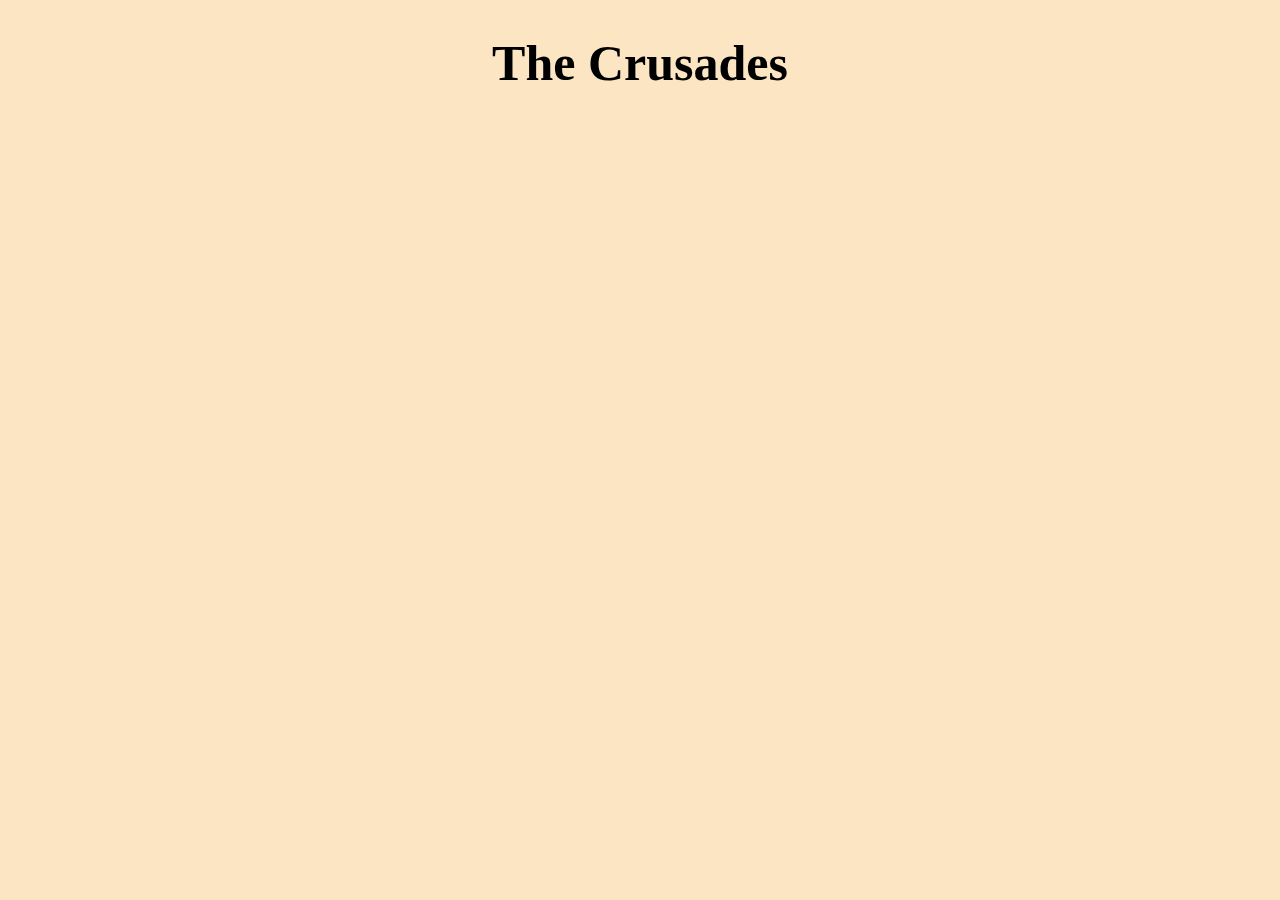
==== index.html @ 840e0791 "README, basic index and style" ====
<!DOCTYPE html>
<html lang="en" dir="ltr">
  <head>
    <meta charset="utf-8">
    <title>The Crusades</title>
    <link rel="stylesheet" type="text/css" href="style.css">
  </head>
  <body>
    <div class="header">
      <h1>The Crusades</h1>
    </div>
  </body>
</html>
---- style.css ----
body{
  background-color:#fbe5c3;
}

.header{
  text-align:center;
}

.header h1{
  font-size: 50px;
}
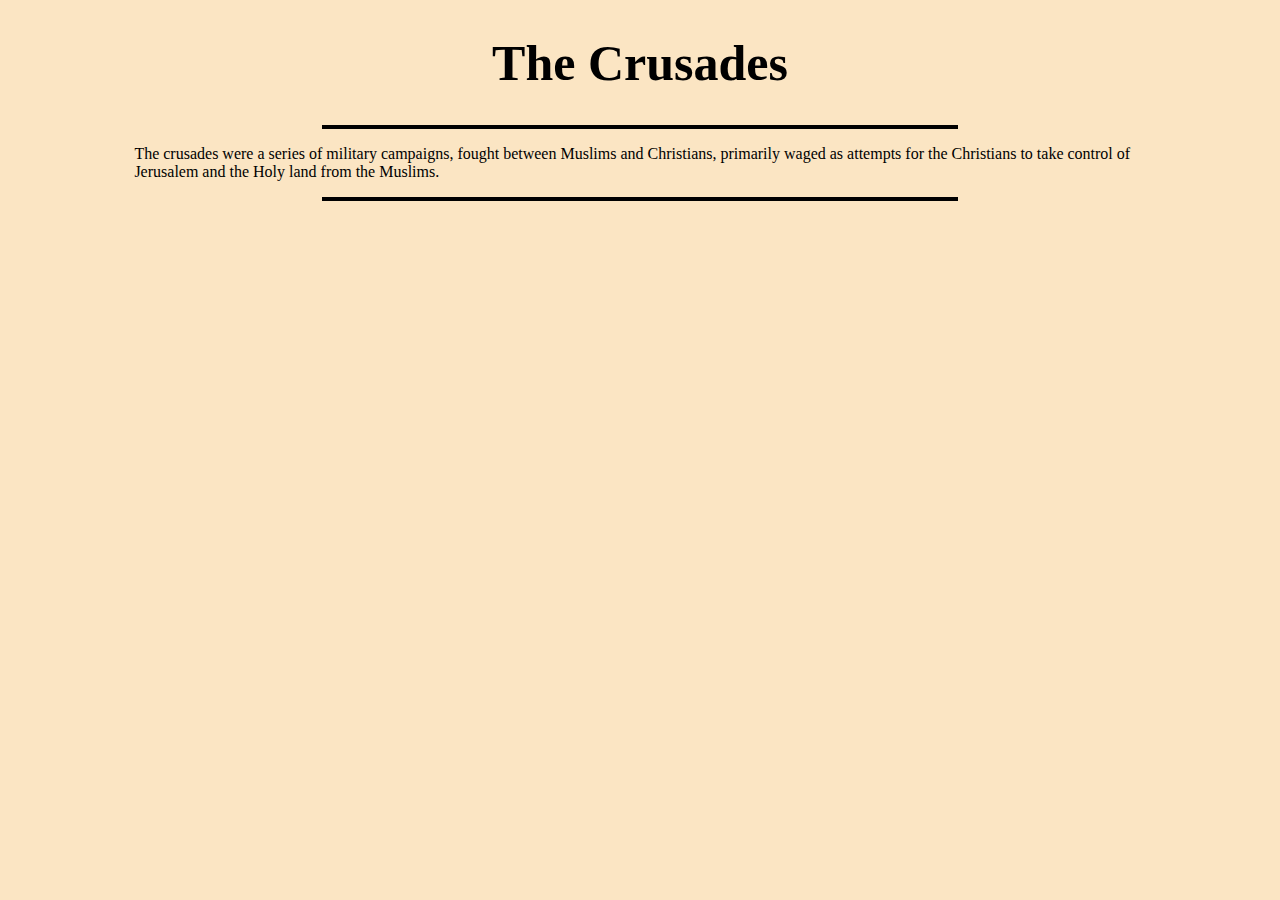
==== commit 25a3a7a0: "more divs, basic overview" ====
--- a/index.html
+++ b/index.html
@@ -9,5 +9,13 @@
     <div class="header">
       <h1>The Crusades</h1>
     </div>
+    <hr>
+    <div class="content">
+      <p>The crusades were a series of military campaigns, fought between Muslims and Christians, primarily waged as attempts for the Christians to take control of Jerusalem and the Holy land from the Muslims.</p>
+    </div>
+    <hr>
+    <div class="footer">
+
+    </div>
   </body>
 </html>
--- a/style.css
+++ b/style.css
@@ -9,3 +9,16 @@
 .header h1{
   font-size: 50px;
 }
+
+.content{
+  width:80%;
+  padding-left:10%;
+}
+
+hr{
+  color:black;
+  background-color:black;
+  border:solid;
+  border-width:2px;
+  width:50%;
+}
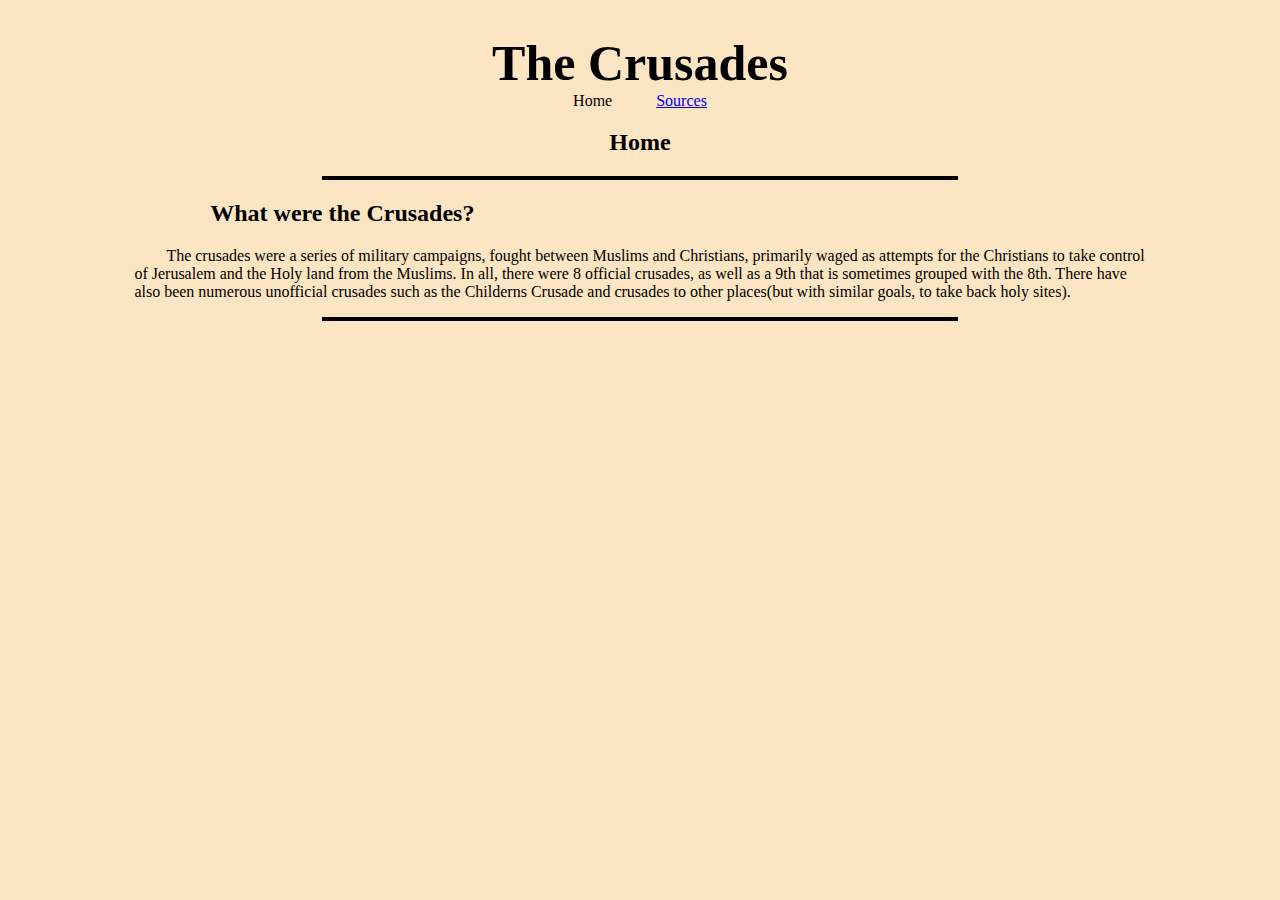
==== commit e16f2cb2: "add more content to index, create citations page" ====
--- a/index.html
+++ b/index.html
@@ -2,16 +2,22 @@
 <html lang="en" dir="ltr">
   <head>
     <meta charset="utf-8">
-    <title>The Crusades</title>
+    <title>The Crusades | Home</title>
     <link rel="stylesheet" type="text/css" href="style.css">
   </head>
   <body>
     <div class="header">
       <h1>The Crusades</h1>
+      <ul>
+        <li><a class="current-page" href="index.html">Home</li>
+        <li><a href="sources.html">Sources</a></li>
+      </ul>
+      <h2>Home</h2>
     </div>
     <hr>
     <div class="content">
-      <p>The crusades were a series of military campaigns, fought between Muslims and Christians, primarily waged as attempts for the Christians to take control of Jerusalem and the Holy land from the Muslims.</p>
+      <h2>What were the Crusades?</h2>
+      <p>The crusades were a series of military campaigns, fought between Muslims and Christians, primarily waged as attempts for the Christians to take control of Jerusalem and the Holy land from the Muslims.  In all, there were 8 official crusades, as well as a 9th that is sometimes grouped with the 8th.  There have also been numerous unofficial crusades such as the Childerns Crusade and crusades to other places(but with similar goals, to take back holy sites).</p>
     </div>
     <hr>
     <div class="footer">
--- a/style.css
+++ b/style.css
@@ -8,11 +8,32 @@
 
 .header h1{
   font-size: 50px;
+  margin-bottom:0px;
+}
+
+.header ul{
+  list-style-type:none;
+  margin:0px;
+  padding:0px;
+}
+
+.current-page{
+  color:black;
+  text-decoration:none;
+}
+
+.header li{
+  display:inline-block;
+  margin:0px 20px;
 }
 
 .content{
   width:80%;
   padding-left:10%;
+}
+
+.content h2{
+  padding-left:7.5%;
 }
 
 hr{
@@ -22,3 +43,12 @@
   border-width:2px;
   width:50%;
 }
+
+.content p{
+  text-indent:2em;
+}
+
+.citation p{
+  text-indent:-2em;
+  margin-left:2em;
+}
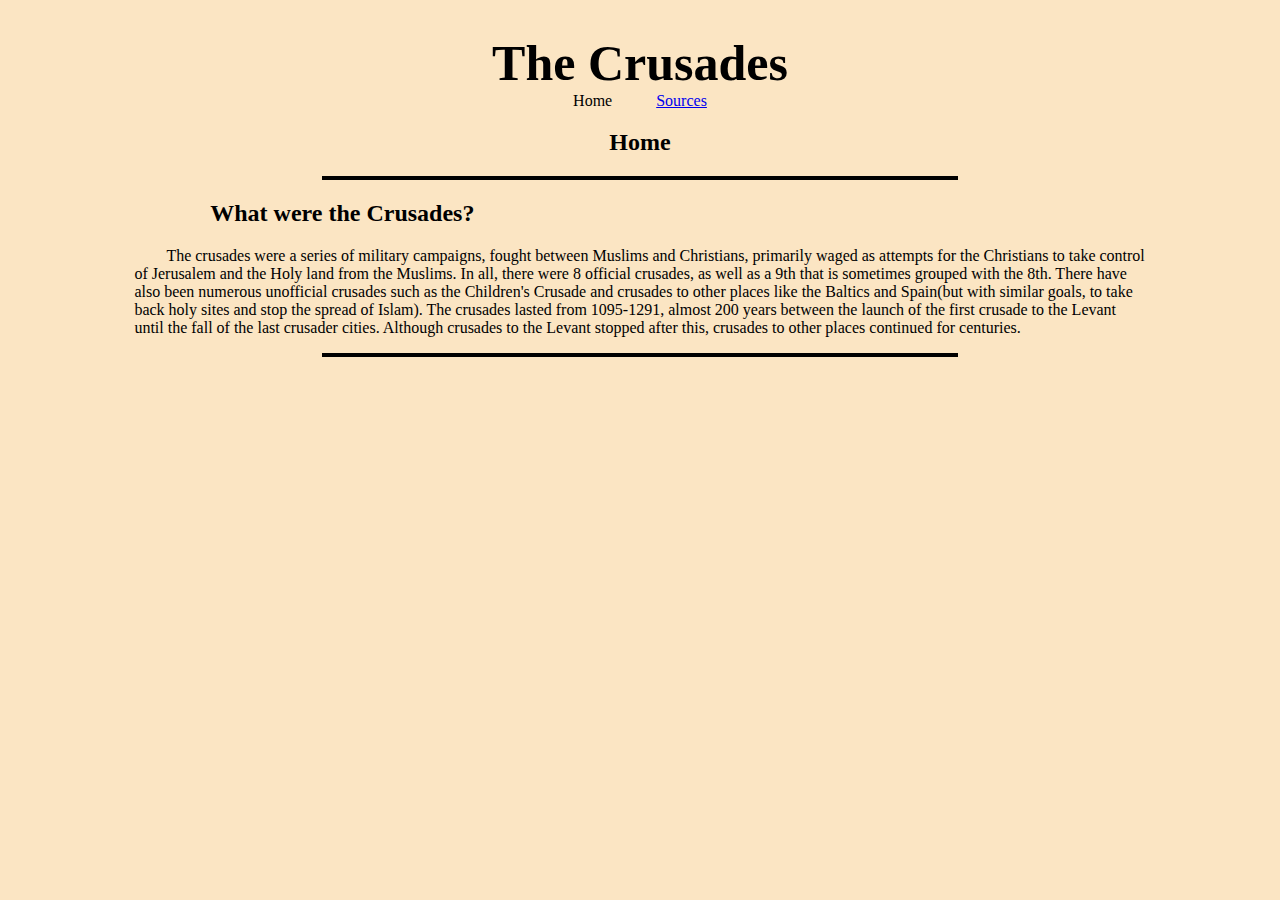
==== commit 5ee53e59: "add more information on the crusades" ====
--- a/index.html
+++ b/index.html
@@ -17,7 +17,11 @@
     <hr>
     <div class="content">
       <h2>What were the Crusades?</h2>
-      <p>The crusades were a series of military campaigns, fought between Muslims and Christians, primarily waged as attempts for the Christians to take control of Jerusalem and the Holy land from the Muslims.  In all, there were 8 official crusades, as well as a 9th that is sometimes grouped with the 8th.  There have also been numerous unofficial crusades such as the Childerns Crusade and crusades to other places(but with similar goals, to take back holy sites).</p>
+      <p>The crusades were a series of military campaigns, fought between Muslims and Christians, primarily waged as attempts for the Christians to take control of Jerusalem and the Holy land from the Muslims.
+        In all, there were 8 official crusades, as well as a 9th that is sometimes grouped with the 8th.
+        There have also been numerous unofficial crusades such as the Children's Crusade and crusades to other places like the Baltics and Spain(but with similar goals, to take back holy sites and stop the spread of Islam).
+        The crusades lasted from 1095-1291, almost 200 years between the launch of the first crusade to the Levant until the fall of the last crusader cities.
+        Although crusades to the Levant stopped after this, crusades to other places continued for centuries. </p>
     </div>
     <hr>
     <div class="footer">
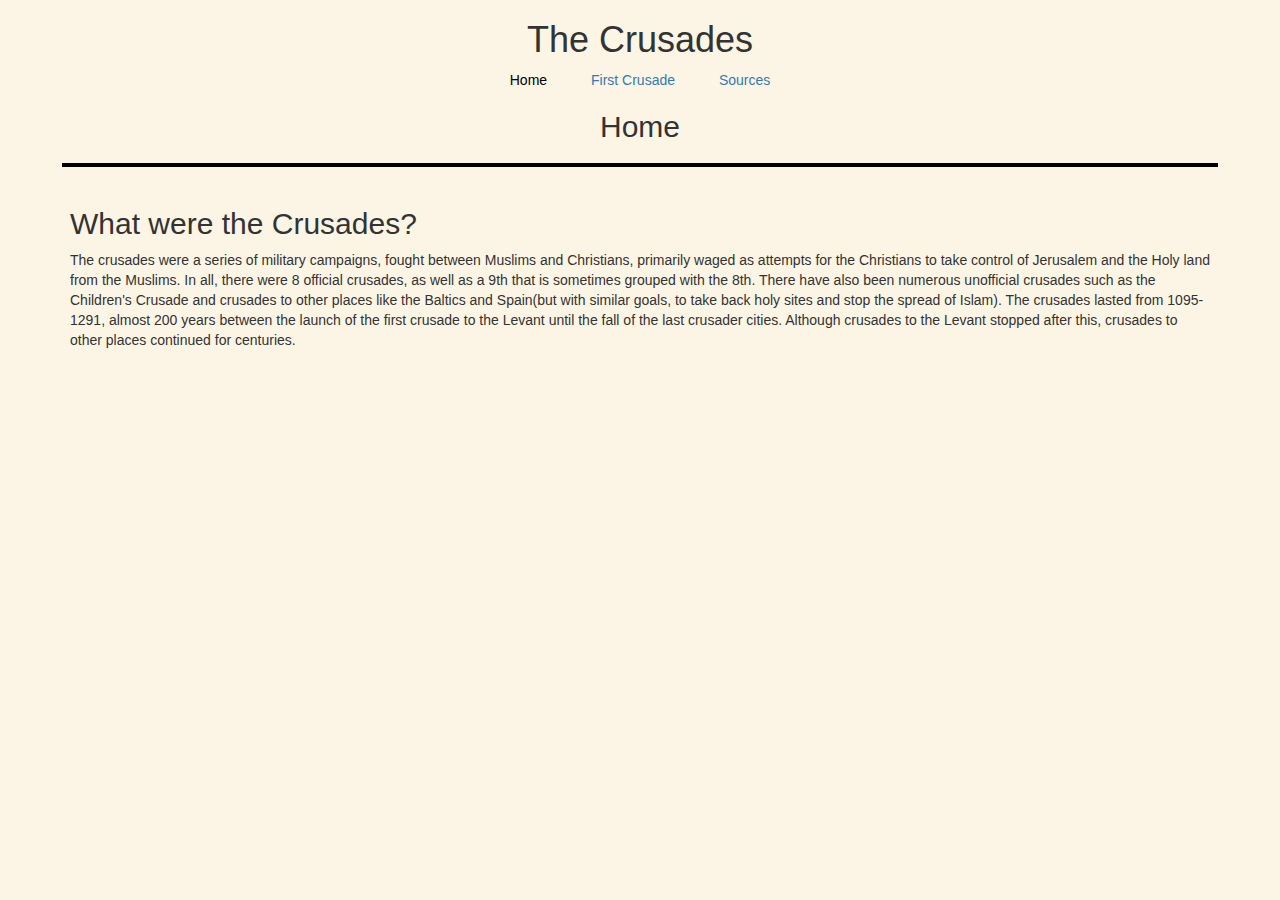
==== commit e82d1472: "add first crusade page, impliment bootstrap, fix styling" ====
--- a/index.html
+++ b/index.html
@@ -2,30 +2,42 @@
 <html lang="en" dir="ltr">
   <head>
     <meta charset="utf-8">
+
+    <meta http-equiv="X-UA-Compatible" content="IE=edge">
+    <meta name="viewport" content="width=device-width, initial-scale=1">
+
+    <script src="https://ajax.googleapis.com/ajax/libs/jquery/1.12.4/jquery.min.js"></script>
+
+    <!-- Bootstrap CSS -->
+    <link rel="stylesheet" href="https://maxcdn.bootstrapcdn.com/bootstrap/3.3.7/css/bootstrap.min.css" integrity="sha384-BVYiiSIFeK1dGmJRAkycuHAHRg32OmUcww7on3RYdg4Va+PmSTsz/K68vbdEjh4u" crossorigin="anonymous">
+
+    <!-- Bootstrap JavaScript -->
+    <script src="https://maxcdn.bootstrapcdn.com/bootstrap/3.3.7/js/bootstrap.min.js" integrity="sha384-Tc5IQib027qvyjSMfHjOMaLkfuWVxZxUPnCJA7l2mCWNIpG9mGCD8wGNIcPD7Txa" crossorigin="anonymous"></script>
+
     <title>The Crusades | Home</title>
     <link rel="stylesheet" type="text/css" href="style.css">
   </head>
   <body>
-    <div class="header">
+    <div class="header cotainer-fluid text-center">
       <h1>The Crusades</h1>
-      <ul>
-        <li><a class="current-page" href="index.html">Home</li>
-        <li><a href="sources.html">Sources</a></li>
-      </ul>
+      <div class="pages">
+        <ul>
+          <li><a class="current-page" href="index.html">Home</li>
+          <li><a href="first_crusade.html">First Crusade</a></li>
+          <li><a href="sources.html">Sources</a></li>
+        </ul>
+      </div>
       <h2>Home</h2>
     </div>
     <hr>
-    <div class="content">
+    <div class="content container">
       <h2>What were the Crusades?</h2>
-      <p>The crusades were a series of military campaigns, fought between Muslims and Christians, primarily waged as attempts for the Christians to take control of Jerusalem and the Holy land from the Muslims.
+      <p>
+        The crusades were a series of military campaigns, fought between Muslims and Christians, primarily waged as attempts for the Christians to take control of Jerusalem and the Holy land from the Muslims.
         In all, there were 8 official crusades, as well as a 9th that is sometimes grouped with the 8th.
         There have also been numerous unofficial crusades such as the Children's Crusade and crusades to other places like the Baltics and Spain(but with similar goals, to take back holy sites and stop the spread of Islam).
         The crusades lasted from 1095-1291, almost 200 years between the launch of the first crusade to the Levant until the fall of the last crusader cities.
         Although crusades to the Levant stopped after this, crusades to other places continued for centuries. </p>
     </div>
-    <hr>
-    <div class="footer">
-
-    </div>
   </body>
 </html>
--- a/style.css
+++ b/style.css
@@ -1,20 +1,5 @@
 body{
-  background-color:#fbe5c3;
-}
-
-.header{
-  text-align:center;
-}
-
-.header h1{
-  font-size: 50px;
-  margin-bottom:0px;
-}
-
-.header ul{
-  list-style-type:none;
-  margin:0px;
-  padding:0px;
+  background-color:#FCF5E5;
 }
 
 .current-page{
@@ -27,13 +12,8 @@
   margin:0px 20px;
 }
 
-.content{
-  width:80%;
-  padding-left:10%;
-}
-
-.content h2{
-  padding-left:7.5%;
+.header ul{
+  padding:0px;
 }
 
 hr{
@@ -41,14 +21,10 @@
   background-color:black;
   border:solid;
   border-width:2px;
-  width:50%;
-}
-
-.content p{
-  text-indent:2em;
+  width:90%;
 }
 
 .citation p{
   text-indent:-2em;
   margin-left:2em;
-}
+} 
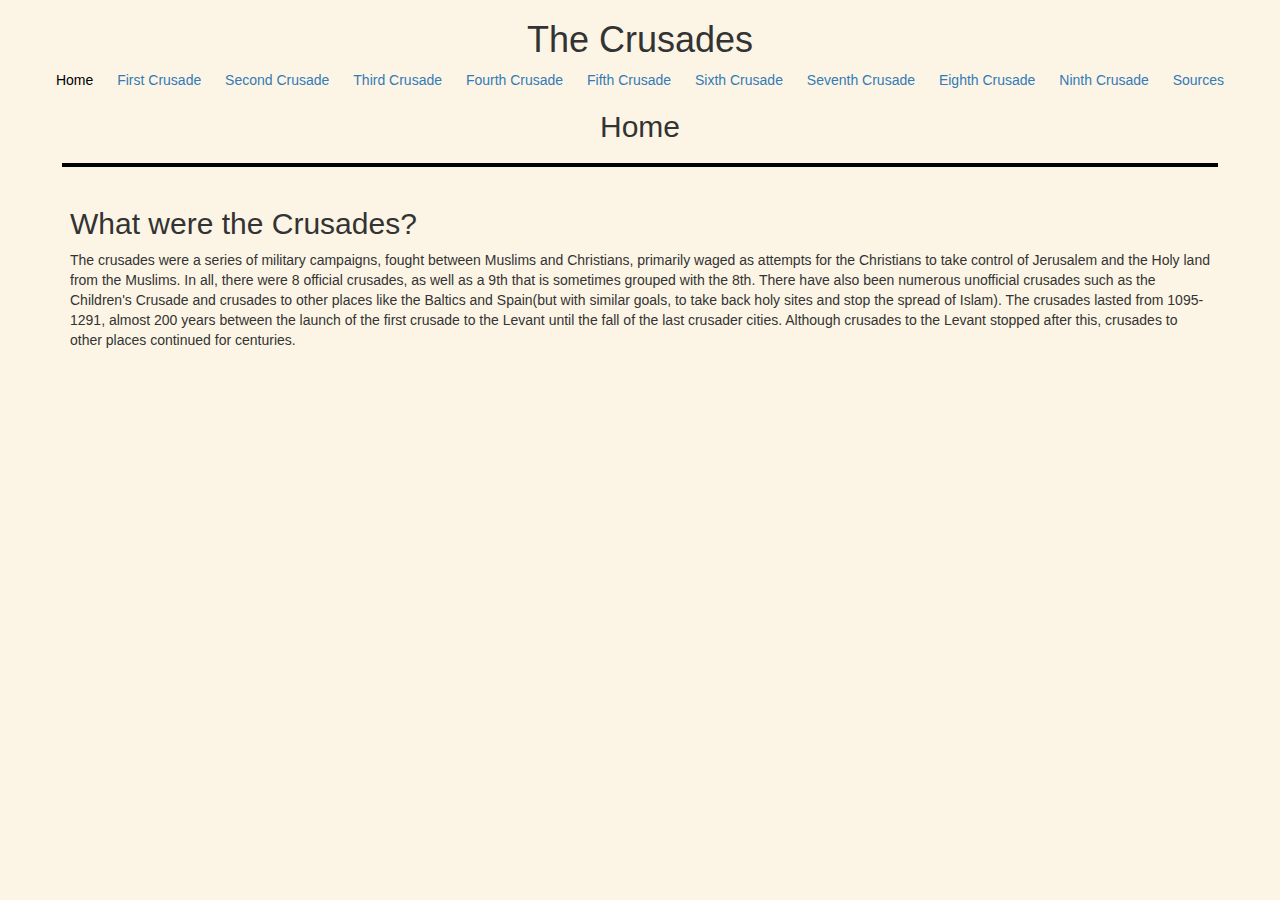
==== commit 4e675291: "add full nav links and second crusade page" ====
--- a/index.html
+++ b/index.html
@@ -24,6 +24,14 @@
         <ul>
           <li><a class="current-page" href="index.html">Home</li>
           <li><a href="first_crusade.html">First Crusade</a></li>
+          <li><a href="second_crusade.html">Second Crusade</a></li>
+          <li><a href="third_crusade.html">Third Crusade</a></li>
+          <li><a href="fourth_crusade.html">Fourth Crusade</a></li>
+          <li><a href="fifth_crusade.html">Fifth Crusade</a></li>
+          <li><a href="sixth_crusade.html">Sixth Crusade</a></li>
+          <li><a href="seventh_crusade.html">Seventh Crusade</a></li>
+          <li><a href="eighth_crusade.html">Eighth Crusade</a></li>
+          <li><a href="ninth_crusade.html">Ninth Crusade</a></li>
           <li><a href="sources.html">Sources</a></li>
         </ul>
       </div>
--- a/style.css
+++ b/style.css
@@ -9,7 +9,7 @@
 
 .header li{
   display:inline-block;
-  margin:0px 20px;
+  margin:0px 10px;
 }
 
 .header ul{
@@ -27,4 +27,4 @@
 .citation p{
   text-indent:-2em;
   margin-left:2em;
-} 
+}
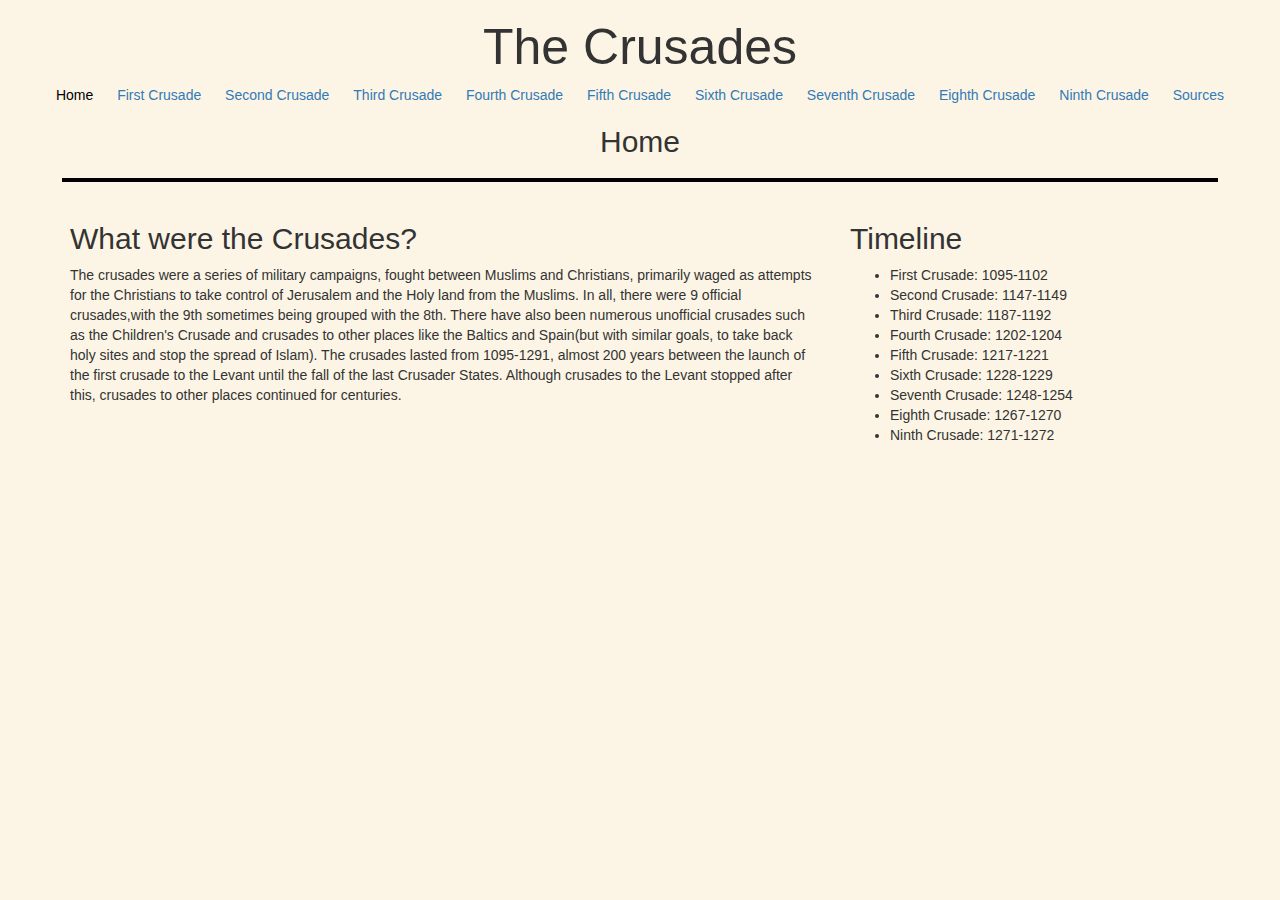
==== commit 78e75e47: "add key events, remove timeline, add timeline to index, edit styles, and fix spelling and grammer" ====
--- a/index.html
+++ b/index.html
@@ -39,13 +39,31 @@
     </div>
     <hr>
     <div class="content container">
-      <h2>What were the Crusades?</h2>
-      <p>
-        The crusades were a series of military campaigns, fought between Muslims and Christians, primarily waged as attempts for the Christians to take control of Jerusalem and the Holy land from the Muslims.
-        In all, there were 8 official crusades, as well as a 9th that is sometimes grouped with the 8th.
-        There have also been numerous unofficial crusades such as the Children's Crusade and crusades to other places like the Baltics and Spain(but with similar goals, to take back holy sites and stop the spread of Islam).
-        The crusades lasted from 1095-1291, almost 200 years between the launch of the first crusade to the Levant until the fall of the last crusader cities.
-        Although crusades to the Levant stopped after this, crusades to other places continued for centuries. </p>
+      <div class="row">
+        <div class="col-xs-8">
+          <h2>What were the Crusades?</h2>
+          <p>
+            The crusades were a series of military campaigns, fought between Muslims and Christians, primarily waged as attempts for the Christians to take control of Jerusalem and the Holy land from the Muslims.
+            In all, there were 9 official crusades,with the 9th sometimes being  grouped with the 8th.
+            There have also been numerous unofficial crusades such as the Children's Crusade and crusades to other places like the Baltics and Spain(but with similar goals, to take back holy sites and stop the spread of Islam).
+            The crusades lasted from 1095-1291, almost 200 years between the launch of the first crusade to the Levant until the fall of the last Crusader States.
+            Although crusades to the Levant stopped after this, crusades to other places continued for centuries. </p>
+        </div>
+        <div class="col-xs-4">
+          <h2>Timeline</h2>
+          <ul>
+            <li>First Crusade: 1095-1102</li>
+            <li>Second Crusade: 1147-1149</li>
+            <li>Third Crusade: 1187-1192</li>
+            <li>Fourth Crusade: 1202-1204</li>
+            <li>Fifth Crusade: 1217-1221</li>
+            <li>Sixth Crusade: 1228-1229</li>
+            <li>Seventh Crusade: 1248-1254</li>
+            <li>Eighth Crusade: 1267-1270</li>
+            <li>Ninth Crusade: 1271-1272</li>
+          </ul>
+        </div>
+      </div>
     </div>
   </body>
 </html>
--- a/style.css
+++ b/style.css
@@ -28,3 +28,7 @@
   text-indent:-2em;
   margin-left:2em;
 }
+
+.header h1{
+  font-size: 50px;
+}
